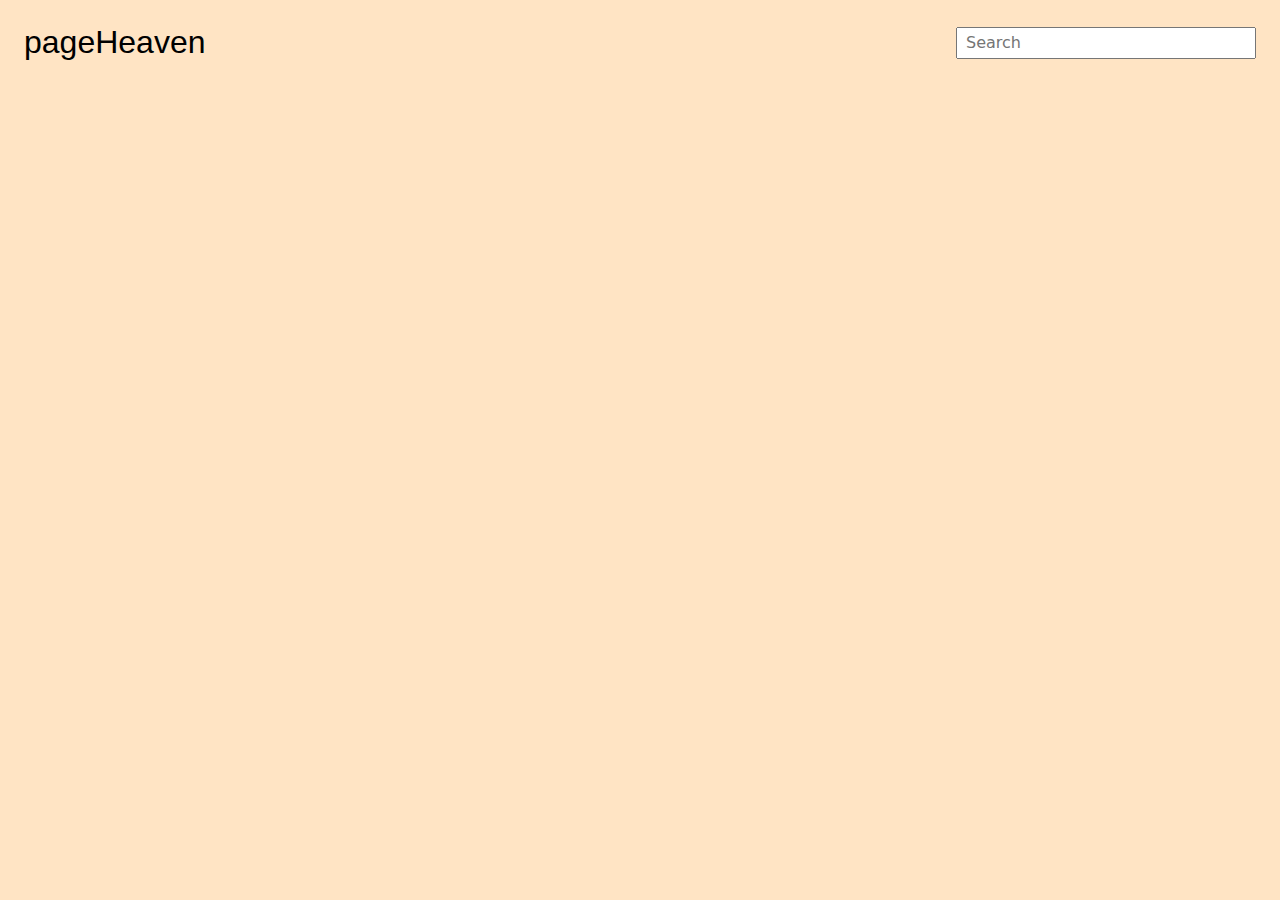
==== index.html @ 75cf305d "osnovna verzija, bez local storage i favorita" ====
<!DOCTYPE html>
<html lang="en">
<head>
    <meta charset="UTF-8">
    <meta name="viewport" content="width=device-width, initial-scale=1.0">
    <link rel="stylesheet" href="styles.css">
    <title>Library</title>
</head>
<body>
    <div class="header">
        <span class="left">pageHeaven</span>
        <div class="searchContainer">
            <form role="search" id="form">
                <input type="search" id="query" name ="q" placeholder="Search">
            </form>
        </div>
    </div> 

    <div style="padding-left:16px"></div>

    <section id="section">
    </section>
</body>
<script src="javascript.js"></script>
</html>
---- styles.css ----
* {
    box-sizing: border-box;
}

body{
    background-color: bisque;
    font-family: sans-serif;
}

.header{
    margin: 0rem;
    padding: 1rem;
    display: flex;
    justify-content: space-between;
    align-items: center;
}
.left{
    font-size:2rem;
}

h3{
    color: #351E10;
}

form{
    display:flex;
    height: 2rem;
    width: 300px;
    border-radius: 11px;
}
input {
    flex: 1;
    font: 1rem system-ui;
    height: 100%;
    width: 100%;
    padding: 0.5rem;
}

#section {
    display: flex;
    flex-wrap: wrap;
    justify-content: center;
    gap: 20px;
    padding: 20px;
    max-width: 1400px;
    margin: 0 auto;
}

.column {
    flex: 1 1 calc(25% - 40px);
    max-width: 250px;
    min-width: 200px;
    margin: 20px;
}

.card {
    display: flex;
    flex-direction: column;
    align-items: center;
    height: 100%;
    padding: 15px;
    background-color: #622A0F;
    border-radius: 19px;
    text-align: center;
    color: white;
    box-shadow: 0 4px 8px rgba(0, 0, 0, 0.2);
}

.thumbnail {
    width: 100%;
    max-height: 300px;
    object-fit: cover;
    border-radius: 10px;
}



@media (max-width: 1024px) {
    .column {
        flex: 1 1 calc(33.33% - 40px);
    }
}

@media (max-width: 768px) {
    .column {
        flex: 1 1 calc(50% - 40px);
    }
    .header {
        flex-direction: column;
        text-align: center;
    }
    .searchContainer {
        width: 100%;
        margin-top: 10px;
        display: flex; 
        justify-content: center;
    }

    form {
        width: 80%;
        align-items: center;
    }
}

@media (max-width: 480px) {
    .column {
        flex: 1 1 100%;
    }
}
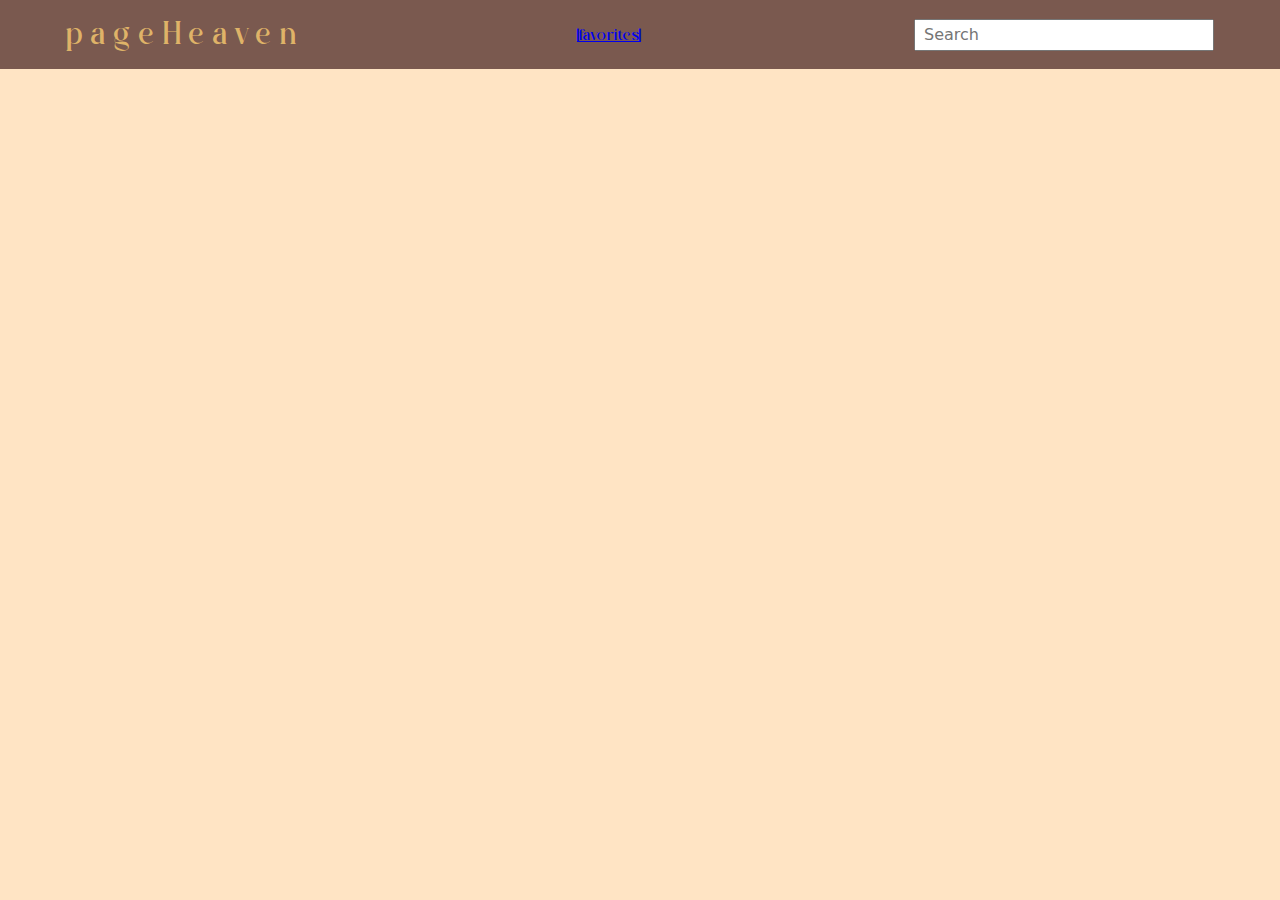
==== commit 9ba8049b: "dodati fontovi, favorites add/remove, srednjen css" ====
--- a/index.html
+++ b/index.html
@@ -9,6 +9,9 @@
 <body>
     <div class="header">
         <span class="left">pageHeaven</span>
+            <div class="dropdown">
+                <a href="favorites.html">|favorites|</a>
+            </div>
         <div class="searchContainer">
             <form role="search" id="form">
                 <input type="search" id="query" name ="q" placeholder="Search">
@@ -16,7 +19,6 @@
         </div>
     </div> 
 
-    <div style="padding-left:16px"></div>
 
     <section id="section">
     </section>
--- a/styles.css
+++ b/styles.css
@@ -2,9 +2,26 @@
     box-sizing: border-box;
 }
 
+@font-face {
+    font-family: "Helvetica";
+    src:
+      url("fonts/Helvetica.woff2") format("woff2");
+    font-weight: normal;
+    font-style: normal;
+  }
+
+  @font-face {
+    font-family: "Malisha";
+    src:
+      url("fonts/Malisha.woff2") format("woff2");
+    font-weight: normal;
+    font-style: normal;
+  }
+
 body{
     background-color: bisque;
-    font-family: sans-serif;
+    font-family: "Helvetica";
+    margin: 0;
 }
 
 .header{
@@ -13,9 +30,18 @@
     display: flex;
     justify-content: space-between;
     align-items: center;
+    font-family: "Malisha";
+    color: #DFB368;
+    background-color: #7A594F;
 }
 .left{
     font-size:2rem;
+    letter-spacing: 0.5rem;
+    margin-left: 50px;
+}
+
+.searchContainer{
+    margin-right: 50px;
 }
 
 h3{
@@ -40,7 +66,7 @@
     display: flex;
     flex-wrap: wrap;
     justify-content: center;
-    gap: 20px;
+    gap: 60px;
     padding: 20px;
     max-width: 1400px;
     margin: 0 auto;
@@ -63,7 +89,7 @@
     border-radius: 19px;
     text-align: center;
     color: white;
-    box-shadow: 0 4px 8px rgba(0, 0, 0, 0.2);
+    box-shadow: 0 4px 8px rgba(0, 0, 0, 1);
 }
 
 .thumbnail {
@@ -94,16 +120,27 @@
         margin-top: 10px;
         display: flex; 
         justify-content: center;
+        align-items: center;
+        margin-right: 0px;
+        padding: 0px;
+    }
+
+    .left{
+        margin-left: 0px;
+        justify-content: center;
+        align-items: center;
     }
 
     form {
         width: 80%;
         align-items: center;
     }
+
 }
 
 @media (max-width: 480px) {
     .column {
         flex: 1 1 100%;
     }
+    
 }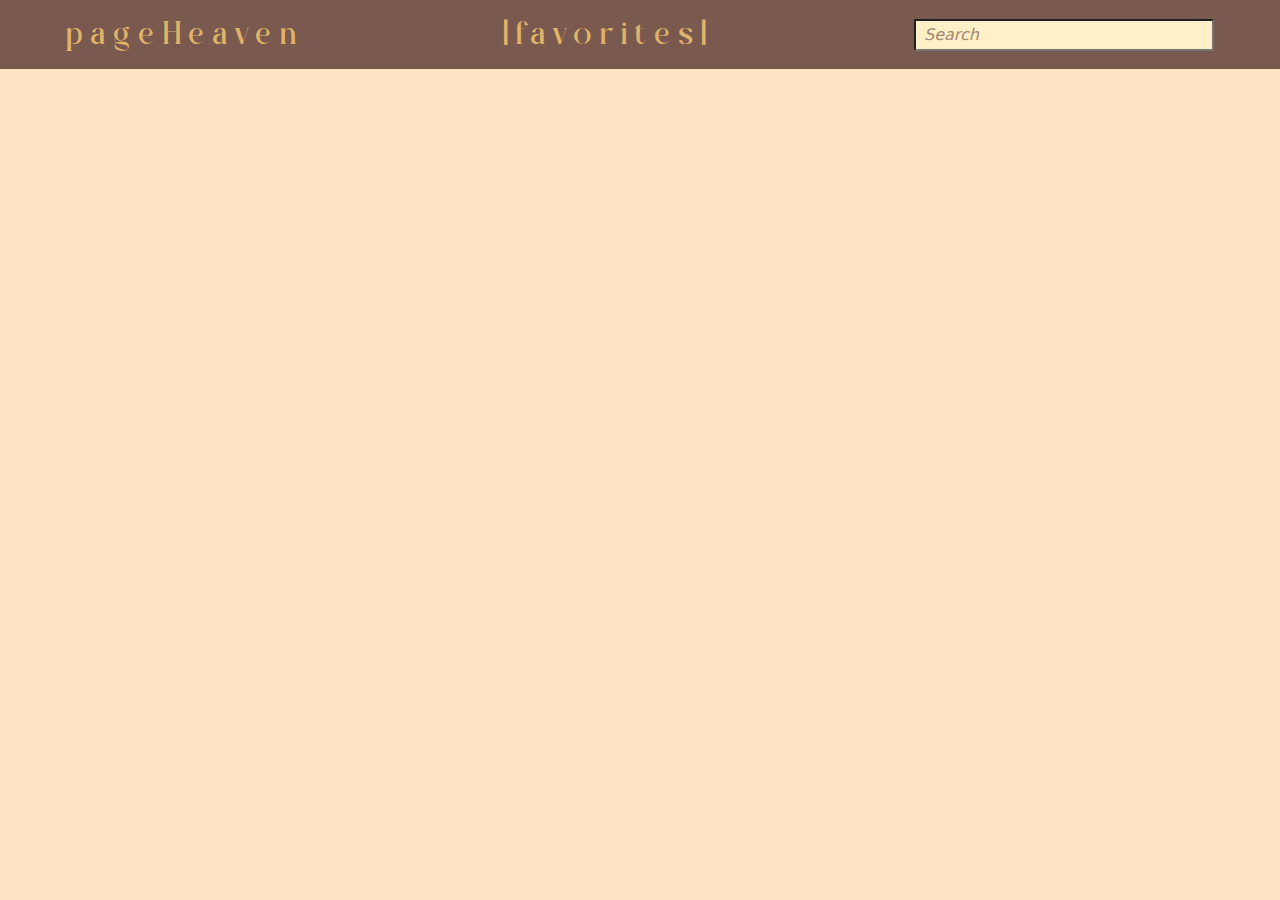
==== commit 25018efb: "dodat loader" ====
--- a/index.html
+++ b/index.html
@@ -19,6 +19,7 @@
         </div>
     </div> 
 
+    <div id="loader" class="loader"></div>
 
     <section id="section">
     </section>
--- a/styles.css
+++ b/styles.css
@@ -40,13 +40,28 @@
     margin-left: 50px;
 }
 
+.dropdown{
+    font-size: 2rem;
+    letter-spacing:  0.5rem;
+}
+
+.dropdown a:hover {
+    color: gold; 
+}
+
+.dropdown a {
+    text-decoration: none;
+    color: inherit;
+}
+
+.dropdown a:hover {
+    color: gold;
+}
+
 .searchContainer{
     margin-right: 50px;
 }
 
-h3{
-    color: #351E10;
-}
 
 form{
     display:flex;
@@ -60,7 +75,15 @@
     height: 100%;
     width: 100%;
     padding: 0.5rem;
-}
+    background-color:#FFF0C7;
+}
+
+input::placeholder {
+    color: #7A594F;
+    opacity: 0.7;
+    font-style: italic;
+}
+
 
 #section {
     display: flex;
@@ -100,6 +123,46 @@
 }
 
 
+.favorite-btn {
+    background: none;
+    border: none;
+    font-size: 2rem;
+    cursor: pointer;
+    color: gray;
+    transition: transform 0.2s, color 0.3s;
+}
+
+.favorite-btn:hover {
+    transform: scale(1.2);
+}
+
+.favorite-btn.active {
+    color: gold;
+}
+
+
+.loader {
+    display: none;
+    position: fixed;
+    top: 40%;
+    left: 50%;
+    border: 6px solid #f3f3f3;
+    border-top: 6px solid #7A594F;
+    border-radius: 50%;
+    width: 50px;
+    height: 50px;
+    animation: spin 1s linear infinite;
+    margin: 20px auto;
+}
+
+@keyframes spin {
+    0% { transform: rotate(0deg); }
+    100% { transform: rotate(360deg); }
+}
+
+
+
+
 
 @media (max-width: 1024px) {
     .column {
